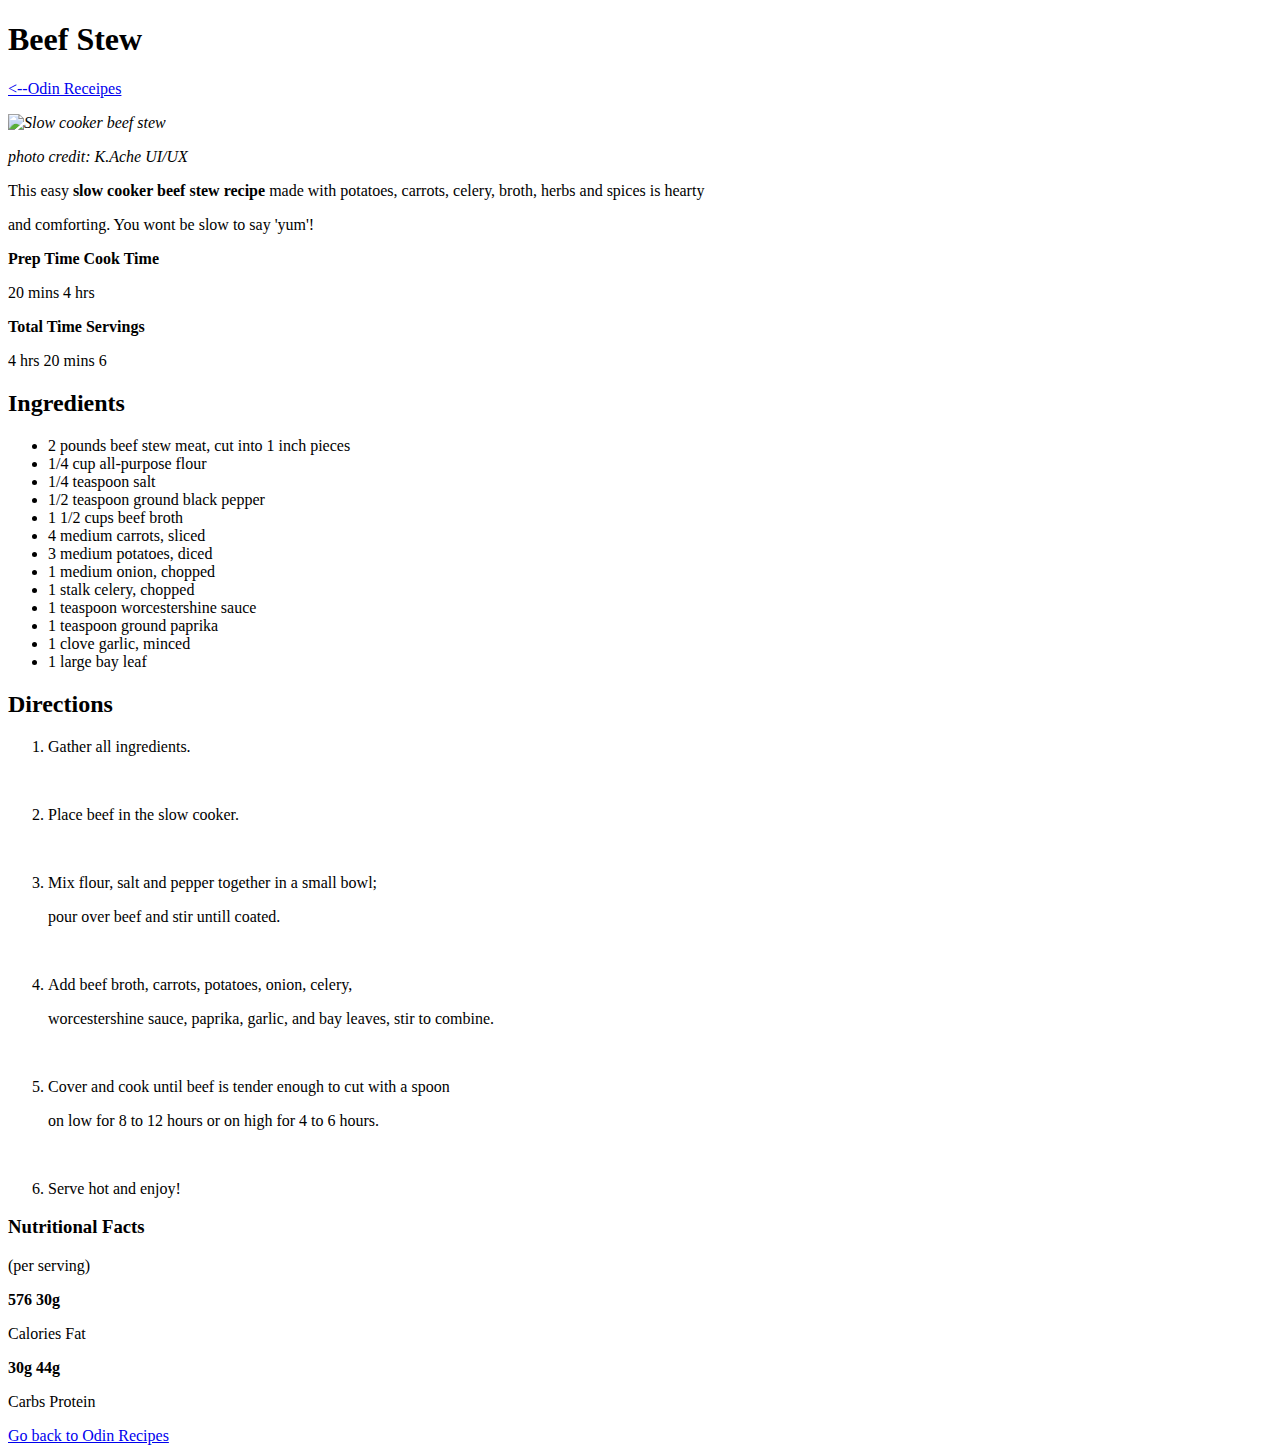
==== recipes/beef-stew.html @ c88068fd "Sucessfully create recipe" ====
<!DOCTYPE html>
<html lang="en">
    <head>
        <meta charset="utf-8">
        <title>Beef Stew</title>

    </head>

    <body>
        <h1>Beef Stew</h1>
        <a href="../index.html"><--Odin Receipes</a>

            <em><p><img src="" alt="Slow cooker beef stew" height="" width=""></p></em>
            <em>photo credit: K.Ache UI/UX</em>

        <p>This easy <strong>slow cooker beef stew recipe</strong> made with potatoes, carrots, celery, broth, herbs and spices is hearty</p>
        <p>and comforting. You wont be slow to say 'yum'!</p>

        <p><b>Prep Time             Cook Time</b></p>
        <p>   20 mins               4 hrs</p>

        <p><b>Total Time            Servings</b></p>
        <p>   4 hrs 20 mins         6</p>

        <h2>Ingredients</h2>
        <ul>
            <li>2 pounds beef stew meat, cut into 1 inch pieces</li>
            <li>1/4 cup all-purpose flour</li>
            <li>1/4 teaspoon salt</li>
            <li>1/2 teaspoon ground black pepper</li>
            <li>1 1/2 cups beef broth</li>
            <li>4 medium carrots, sliced</li>
            <li>3 medium potatoes, diced</li>
            <li>1 medium onion, chopped</li>
            <li>1 stalk celery,  chopped</li>
            <li>1 teaspoon worcestershine sauce</li>
            <li>1 teaspoon ground paprika</li>
            <li>1 clove garlic, minced</li>
            <li>1 large bay leaf</li>
        </ul>

    <h2>Directions</h2>
    <ol>
        <li>Gather all ingredients.</li>
        <p> <img src=""></p>
        <li>Place beef in the slow cooker.</li>
        <p> <img src=""></p>
        <li><p>Mix flour, salt and pepper together in a small bowl;</p>
            <p>pour over beef and stir untill coated.</p></li>
        <p> <img src=""></p>
        <li><p>Add beef broth, carrots, potatoes, onion, celery,</p> 
            <p>worcestershine sauce, paprika, garlic, and bay leaves, stir to combine.</p></li>
        <p> <img src=""></p>
        <li><p>Cover and cook until beef is tender enough to cut with a spoon</p>
            <p>on low for 8 to 12 hours or on high for 4 to 6 hours.</p></li>
            <p> <img src=""></p>
        <li>Serve hot and enjoy!</li>

    </ol>    

    <h3>Nutritional Facts</h3>
    <p>(per serving)</p>
    <p><b>576           30g</b></p>
    <p>Calories         Fat</p>

    <p><b>30g           44g</b></p>
    <p>Carbs            Protein</p>

    <a href="../index.html">Go back to Odin Recipes</a>
    </body>
</html>
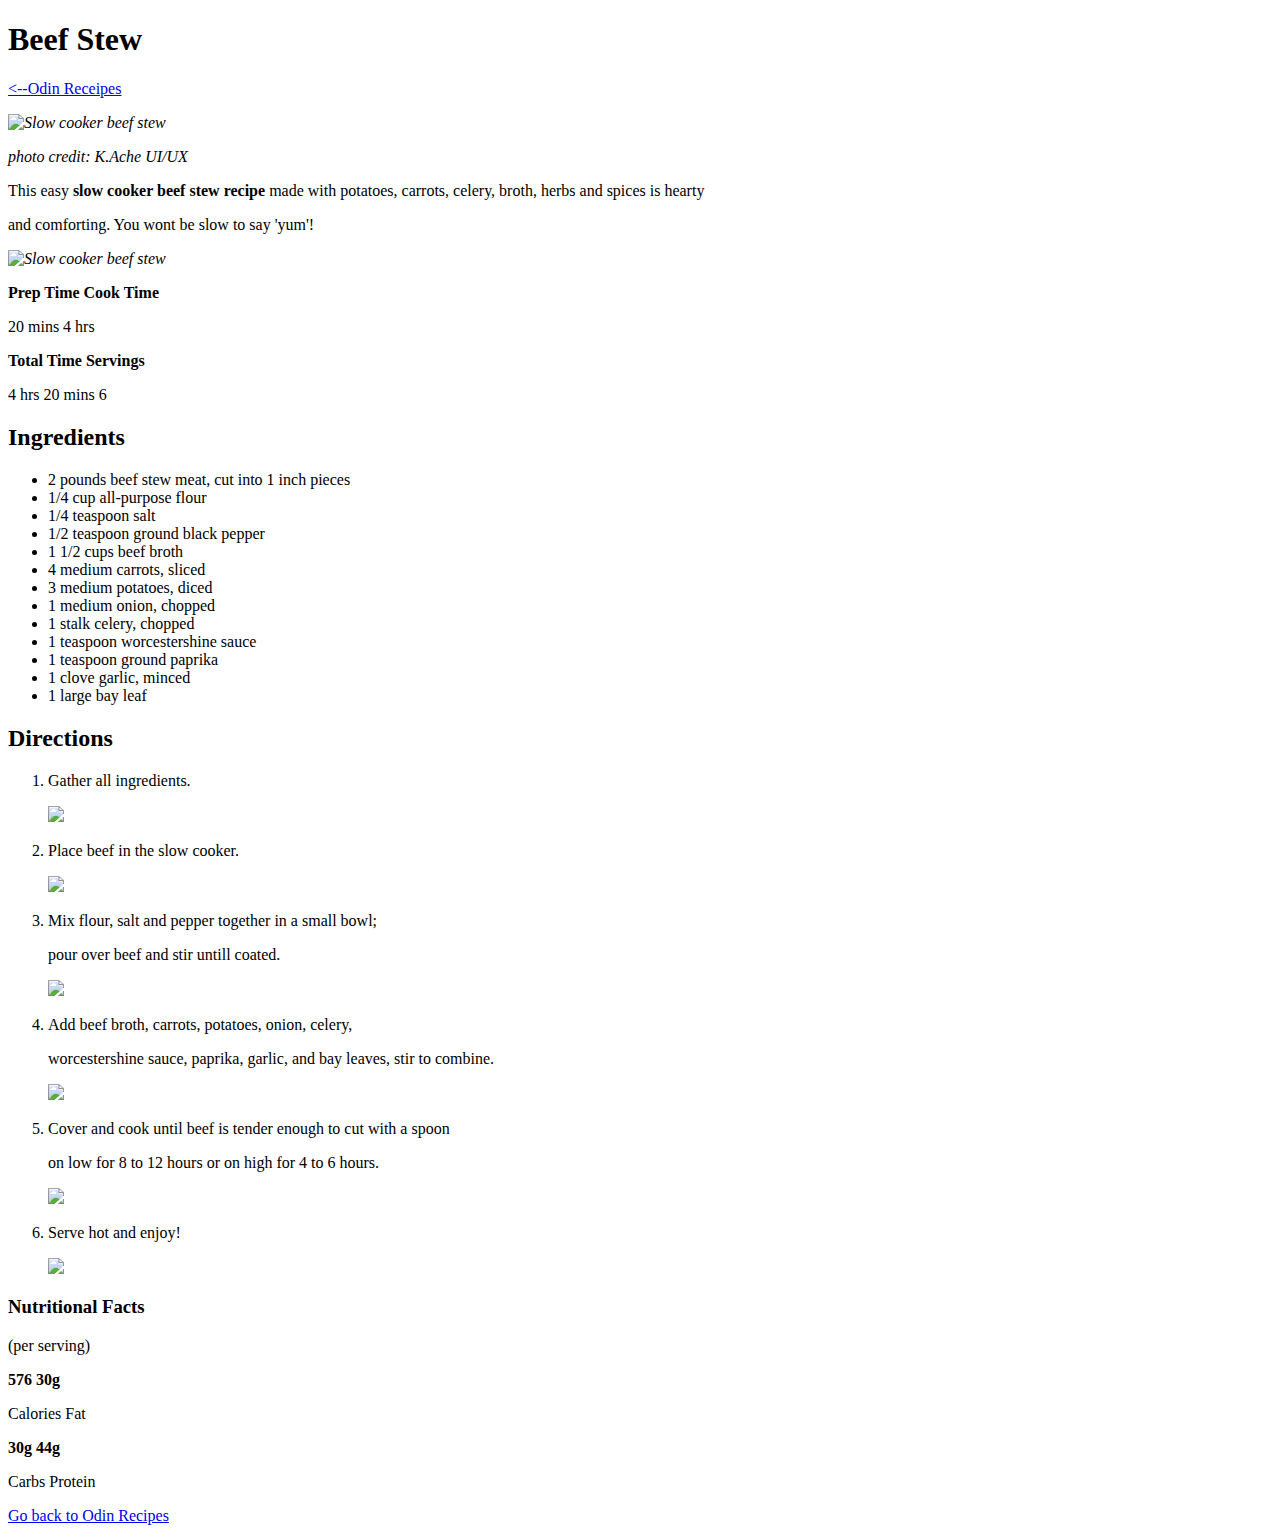
==== commit 45f6842e: "Finish beef-stew recipe" ====
--- a/recipes/beef-stew.html
+++ b/recipes/beef-stew.html
@@ -10,11 +10,14 @@
         <h1>Beef Stew</h1>
         <a href="../index.html"><--Odin Receipes</a>
 
-            <em><p><img src="" alt="Slow cooker beef stew" height="" width=""></p></em>
+            <em><p><img src="https://www.allrecipes.com/thmb/9v5BkV45vbBiDImKJrl8NUhYz2Q=/0x512/filters:no_upscale():max_bytes(150000):strip_icc():format(webp)/14685-slow-cooker-beef-stew-i-DDMFS-4x3-6f0208563f4c43d6a80fdb077c19fe4e.jpg" alt="Slow cooker beef stew" height="" width=""></p></em>
             <em>photo credit: K.Ache UI/UX</em>
 
         <p>This easy <strong>slow cooker beef stew recipe</strong> made with potatoes, carrots, celery, broth, herbs and spices is hearty</p>
         <p>and comforting. You wont be slow to say 'yum'!</p>
+
+        <em><p><img src="https://imagesvc.meredithcorp.io/v3/mm/image?url=https%3A%2F%2Fpublic-assets.meredithcorp.io%2F1df5014d05e20954cd51b4796cf6dac5%2F1703696850307IMG_20231226_100707070.jpg&q=60&c=sc&poi=auto&orient=true&h=512" alt="Slow cooker beef stew" height="" width=""></p></em>
+
 
         <p><b>Prep Time             Cook Time</b></p>
         <p>   20 mins               4 hrs</p>
@@ -42,19 +45,20 @@
     <h2>Directions</h2>
     <ol>
         <li>Gather all ingredients.</li>
-        <p> <img src=""></p>
+        <p> <img src="https://www.allrecipes.com/thmb/gIZyazVpM4OMPUVZaM0pVEqofPE=/750x0/filters:no_upscale():max_bytes(150000):strip_icc():format(webp)/14685-slow-cooker-beef-stew-i-Step-01-8d8bec4644e7486f823d38168fb90ee5.jpg"></p>
         <li>Place beef in the slow cooker.</li>
-        <p> <img src=""></p>
+        <p> <img src="https://www.allrecipes.com/thmb/Y6NGU3oAIY0O1g3BVxzERZZPfiE=/750x0/filters:no_upscale():max_bytes(150000):strip_icc():format(webp)/14685-slow-cooker-beef-stew-step-2-mfs-300-372fe9c1f46a40a48f838057da1e33dc.jpg"></p>
         <li><p>Mix flour, salt and pepper together in a small bowl;</p>
             <p>pour over beef and stir untill coated.</p></li>
-        <p> <img src=""></p>
+        <p> <img src="https://www.allrecipes.com/thmb/mvssVHGjGEsUveiNt7L7VUSV1Ic=/750x0/filters:no_upscale():max_bytes(150000):strip_icc():format(webp)/14685-slow-cooker-beef-stew-step-3-mfs-302-4517c031cb884e148d2fe3a38419a8da.jpg"></p>
         <li><p>Add beef broth, carrots, potatoes, onion, celery,</p> 
             <p>worcestershine sauce, paprika, garlic, and bay leaves, stir to combine.</p></li>
-        <p> <img src=""></p>
+        <p> <img src="https://www.allrecipes.com/thmb/Pg88V5IU98kHkwcFgb-CZB8y-Ew=/750x0/filters:no_upscale():max_bytes(150000):strip_icc():format(webp)/14685-slow-cooker-beef-stew-step-4-mfs-306-2bbee3ab787c4d1ab17621d901235e66.jpg"></p>
         <li><p>Cover and cook until beef is tender enough to cut with a spoon</p>
             <p>on low for 8 to 12 hours or on high for 4 to 6 hours.</p></li>
-            <p> <img src=""></p>
+            <p> <img src="https://www.allrecipes.com/thmb/9pCQvXwKLu2pPTtL8eV66jMdWBg=/750x0/filters:no_upscale():max_bytes(150000):strip_icc():format(webp)/14685-slow-cooker-beef-stew-step-5-mfs-307-88629c45cdfc4cc9915288b51f74ed88.jpg"></p>
         <li>Serve hot and enjoy!</li>
+            <p> <img src="https://www.allrecipes.com/thmb/nD0u6IzaJMKJGraCKZcbKWP7Lhw=/750x0/filters:no_upscale():max_bytes(150000):strip_icc():format(webp)/14685-slow-cooker-beef-stew-i-DDMFS-4x3-6f0208563f4c43d6a80fdb077c19fe4e.jpg"> </p>
 
     </ol>    
 
@@ -65,7 +69,7 @@
 
     <p><b>30g           44g</b></p>
     <p>Carbs            Protein</p>
-
+    
     <a href="../index.html">Go back to Odin Recipes</a>
     </body>
 </html>